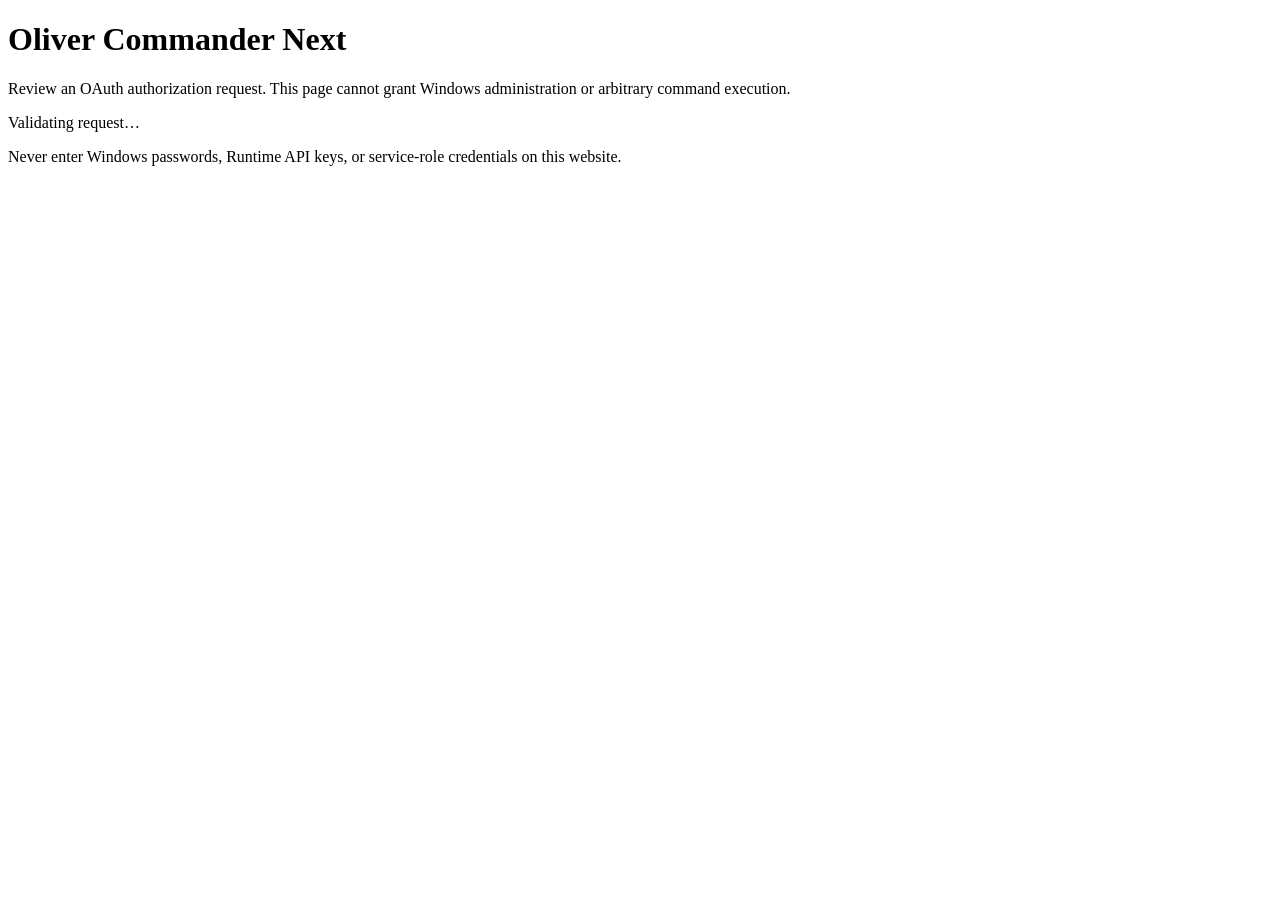
==== oauth/consent/index.html @ 03046465 "feat: add public-only OAuth review page, inert until trusted identity configuration" ====
<!doctype html>
<html lang="en">
<head>
  <meta charset="utf-8">
  <meta name="viewport" content="width=device-width,initial-scale=1">
  <meta name="referrer" content="no-referrer">
  <meta http-equiv="Content-Security-Policy" content="default-src 'none'; script-src 'self' https://esm.sh; connect-src https://ouxniljtjxnrkwakkvbv.supabase.co https://esm.sh; style-src 'self'; img-src 'none'; base-uri 'none'; object-src 'none'; form-action 'self'; upgrade-insecure-requests">
  <title>OCN — Review OAuth authorization</title>
  <link rel="stylesheet" href="../../assets/site.css">
</head>
<body>
<main>
  <h1>Oliver Commander Next</h1>
  <p class="muted">Review an OAuth authorization request. This page cannot grant Windows administration or arbitrary command execution.</p>
  <section class="panel">
    <p id="status" role="status" aria-live="polite">Validating request…</p>
    <form id="signin" hidden>
      <h2>Sign in with your registered email</h2>
      <label for="email">Email address</label>
      <input id="email" type="email" autocomplete="email" maxlength="254" required>
      <button type="submit" id="send">Send sign-in email</button>
      <p class="hint">Sign-in is limited to an existing owner account; this page cannot create a new account.</p>
    </form>
    <section id="review" hidden>
      <h2>Application requesting identity access</h2>
      <dl>
        <dt>App</dt><dd id="app-name"></dd>
        <dt>OAuth client ID</dt><dd id="app-id"></dd>
        <dt>Registered callback</dt><dd id="callback"></dd>
        <dt>Requested identity scopes</dt><dd id="scopes"></dd>
      </dl>
      <p class="notice">Approving shares identity data with this client. It does NOT grant Windows administrator, file, mouse, keyboard, or terminal permissions.</p>
      <label class="confirm"><input id="checked" type="checkbox"> I recognize this client and approve this sign-in.</label>
      <div class="buttons">
        <button id="approve" type="button" disabled>Allow sign-in</button>
        <button id="deny" type="button" class="quiet">Deny</button>
      </div>
    </section>
    <section id="previous" hidden>
      <p>Supabase reports this request has already been approved. Confirm before continuing to its registered callback.</p>
      <button id="continue" type="button">Continue to approved callback</button>
    </section>
  </section>
  <p class="hint">Never enter Windows passwords, Runtime API keys, or service-role credentials on this website.</p>
</main>
<script type="module" src="../../assets/consent.mjs"></script>
</body>
</html>
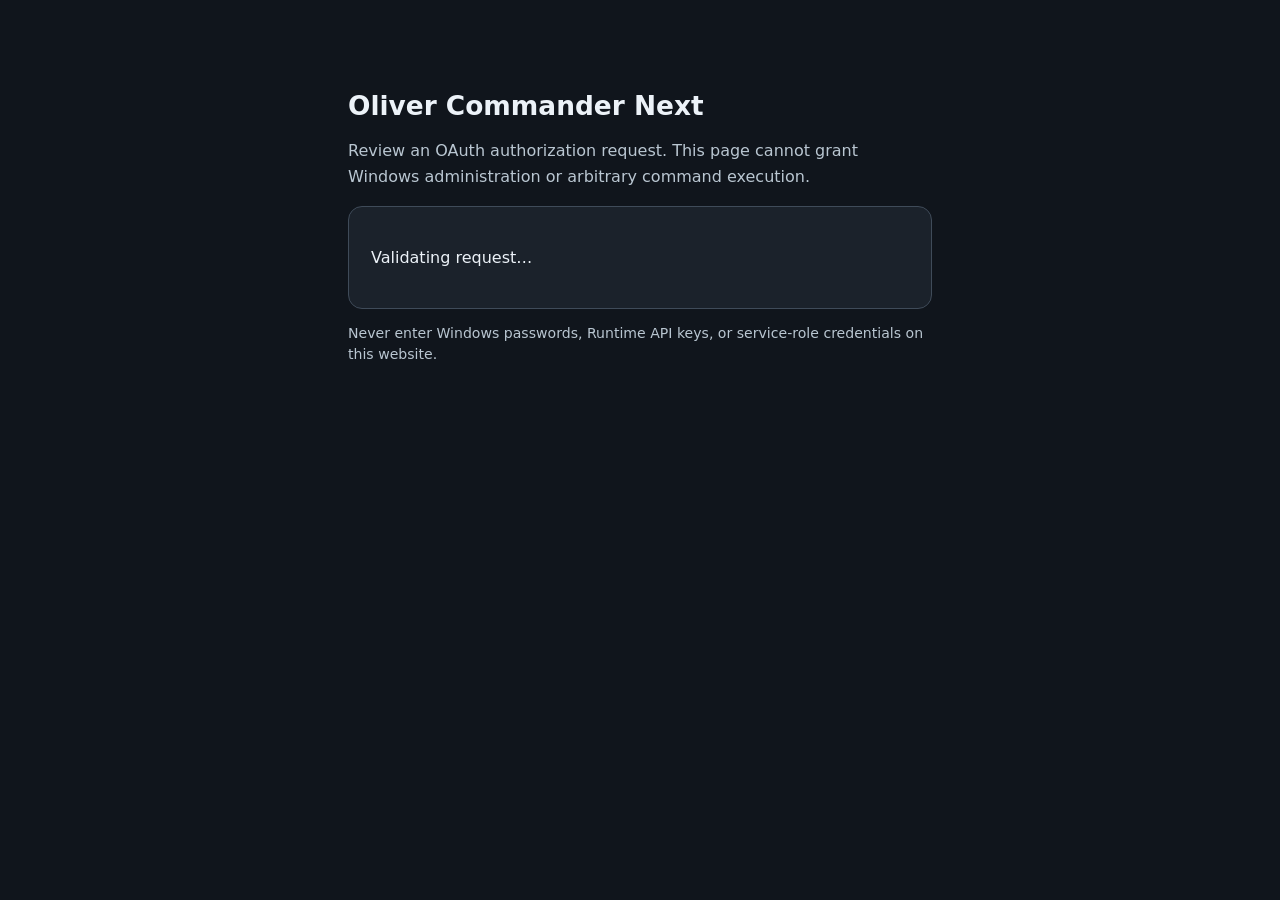
==== commit 4d586794: "feat(auth): add in-page email OTP entry to consent screen" ====
--- a/oauth/consent/index.html
+++ b/oauth/consent/index.html
@@ -18,8 +18,15 @@
       <h2>Sign in with your registered email</h2>
       <label for="email">Email address</label>
       <input id="email" type="email" autocomplete="email" maxlength="254" required>
-      <button type="submit" id="send">Send sign-in email</button>
-      <p class="hint">Sign-in is limited to an existing owner account; this page cannot create a new account.</p>
+      <button type="submit" id="send">Send one-time email code</button>
+      <p class="hint">Sign-in is limited to an existing owner account; this page cannot create a new account. Keep this tab open while checking Gmail.</p>
+    </form>
+    <form id="otp" hidden>
+      <h2>Verify your email</h2>
+      <label for="code">One-time verification code</label>
+      <input id="code" type="text" inputmode="numeric" autocomplete="one-time-code" pattern="[0-9]{6,8}" maxlength="8" minlength="6" required aria-describedby="code-hint">
+      <p class="hint" id="code-hint">Enter the numeric code from your email here. Do not open a login link in another browser.</p>
+      <button type="submit" id="verify">Verify code</button>
     </form>
     <section id="review" hidden>
       <h2>Application requesting identity access</h2>
--- a/assets/site.css
+++ b/assets/site.css
@@ -0,0 +1 @@
+:root{font:16px system-ui,-apple-system,"Segoe UI",sans-serif;color-scheme:dark}*{box-sizing:border-box}body{margin:0;background:#10151c;color:#ecf2f8}main{max-width:620px;margin:6vh auto;padding:18px}h1{font-size:1.65rem}h2{font-size:1.15rem}.muted,.hint{color:#b9c6d1}.hint{font-size:.88rem;line-height:1.5}.panel{border:1px solid #3f4b59;background:#1b222b;border-radius:14px;padding:22px}p{line-height:1.6}label{display:block;margin:12px 0 5px}input[type=email]{width:100%;padding:12px;border-radius:7px;background:#0e141a;border:1px solid #95a4b3;color:#fff;font:inherit}input[type=checkbox]{width:20px;height:20px;vertical-align:middle}button{background:#216c9b;color:#fff;padding:12px 17px;border:0;border-radius:7px;font:inherit;cursor:pointer;margin-top:12px}button.quiet{background:#44515f;margin-left:9px}button:disabled{opacity:.47;cursor:default}dt{color:#b9c6d1}dd{margin:0 0 12px;overflow-wrap:anywhere}dl{padding:6px 0}.notice{background:#30281a;border-left:3px solid #dfa94c;padding:12px}.confirm{margin:16px 0;line-height:1.6}#status{overflow-wrap:anywhere}
